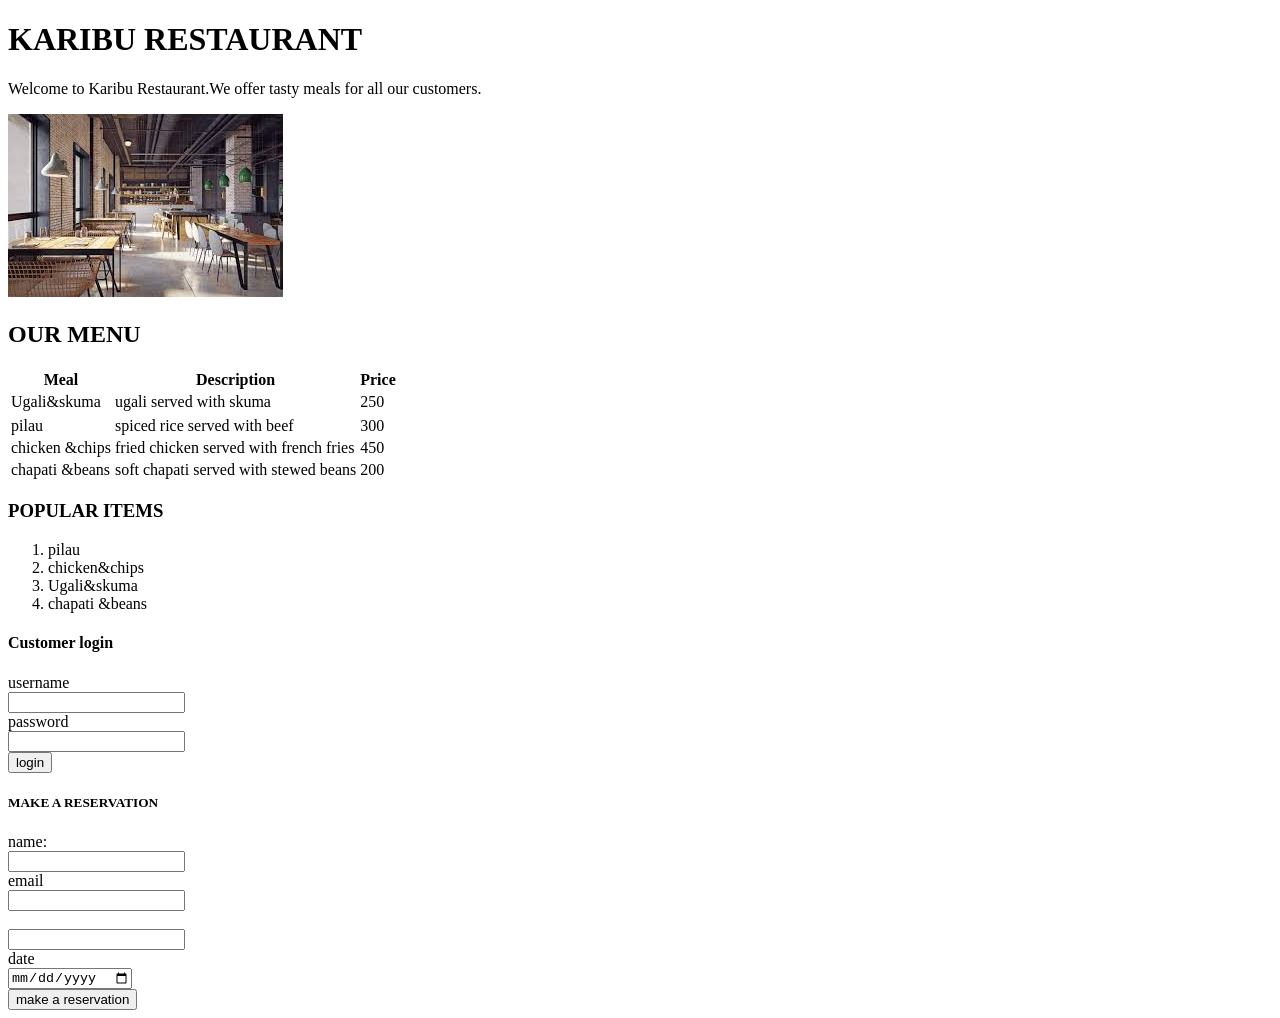
==== index.html @ 7292b0c2 "first commit" ====
<!DOCTYPE html>
<html lang="en">
<head>
    <meta charset="UTF-8">
    <meta name="viewport" content="width=device-width, initial-scale=1.0">
    <title>Document</title>
</head>
<body>
    <h1>KARIBU RESTAURANT</h1>
    <P>Welcome to Karibu Restaurant.We offer tasty meals for all our customers.</P>
    <img src="download.jpg" alt="">
    <h2>OUR MENU</h2>
    
    <TABLE>
        <th>Meal</th>
        <th>Description</th>
        <th>Price</th>
        <tr>
            <td>Ugali&skuma</td>
            <td>ugali served with skuma</td>
            <td>250</td>
            <tr>
              <tr>
                <td>pilau</td>
                <td>spiced rice served with beef</td>
                <td>300</td>
              </tr>  
              <tr>
                <td>chicken &chips</td>
                <td>fried chicken served with french fries</td>
                <td>450</td>
                </tr>
              <tr>
                <td>chapati &beans</td>
                <td>soft chapati served with stewed beans</td>
                <td>200</td>
              </tr>
                
                

                
            
            

        
    </TABLE>
    <h3>POPULAR ITEMS </h3>
    <Ol>
        <li>pilau</li>
        <li>chicken&chips</li>
        <li>Ugali&skuma</li>
        <li>chapati &beans</li>
    </Ol>

    <h4>Customer login</h4>

    <form action="">
        <label for="username">username</label><br>
        
        <input type="text"name id="username"><br>

        <label for="password">password</label><br>

        <input type="password"><br>

        <input type="button" value="login">

    </form>
    <h5>MAKE A RESERVATION</h5>
    <form action="">
        <label for="name">name:</label><br>
        <input type="text"name id="name"><br>
        <label for="email">email</label><br>
        <input type="email" name="" id=""><br>
        <label for="number of guests"></label><br>
        <input type="text" name id="number of guests"><br>
        <label for="date">date</label><br>
        <input type="date" name="" id=""><br>
        
        <input type="button" value="make a reservation">
    </form>
</body>
</html>
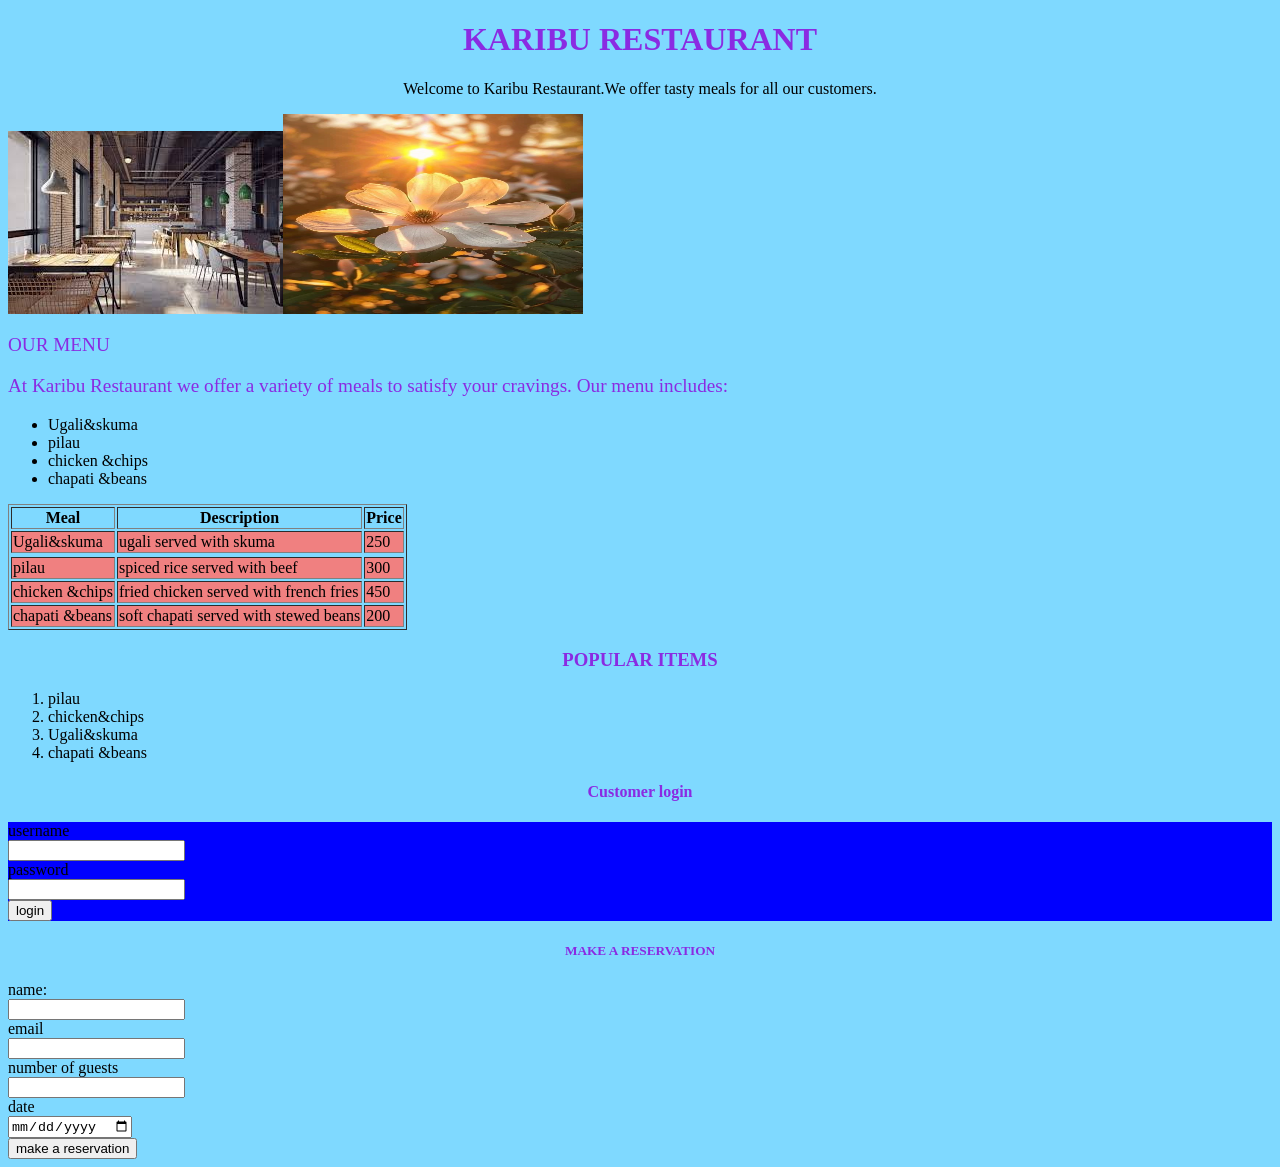
==== commit 3beacfc2: "services" ====
--- a/index.html
+++ b/index.html
@@ -3,34 +3,48 @@
 <head>
     <meta charset="UTF-8">
     <meta name="viewport" content="width=device-width, initial-scale=1.0">
-    <title>Document</title>
+    <title>KARIBU RESTAURANT</title>
+    <link rel="stylesheet" href="style.css">
+    <style>
+
+    </style>
 </head>
-<body>
-    <h1>KARIBU RESTAURANT</h1>
-    <P>Welcome to Karibu Restaurant.We offer tasty meals for all our customers.</P>
-    <img src="download.jpg" alt="">
-    <h2>OUR MENU</h2>
-    
-    <TABLE>
+
+
+<body style="background-color: rgb(127, 217, 255); ">
+    <h1 style="color: blueviolet; text-align: center;">KARIBU RESTAURANT</h1>
+    <P style="text-align: center;">Welcome to Karibu Restaurant.We offer tasty meals for all our customers.</P>
+    <img src="download.jpg"   alt=""><img src="StockCake-Sunlit_Blooming_Flower-1158457-medium.jpg"style="width: 300px; height: 200px;" alt="">
+    <h2 style="color: blueviolet;font-size: larger; font-weight: 300;">OUR MENU</h2> 
+    <div>
+        <p style="color: blueviolet; font-size: larger; font-weight: 300;">At Karibu Restaurant we offer a variety of meals to satisfy your cravings. Our menu includes:</p>
+        <ul>
+            <li>Ugali&skuma</li>
+            <li>pilau</li>
+            <li>chicken &chips</li>
+            <li>chapati &beans</li>
+        </ul>
+    </div>
+    <TABLE border="1">
         <th>Meal</th>
         <th>Description</th>
         <th>Price</th>
-        <tr>
+        <tr style="background-color: lightcoral;">
             <td>Ugali&skuma</td>
             <td>ugali served with skuma</td>
             <td>250</td>
             <tr>
-              <tr>
+              <tr style="background-color: lightcoral;">
                 <td>pilau</td>
                 <td>spiced rice served with beef</td>
                 <td>300</td>
               </tr>  
-              <tr>
+              <tr style="background-color: lightcoral  ;">
                 <td>chicken &chips</td>
                 <td>fried chicken served with french fries</td>
                 <td>450</td>
                 </tr>
-              <tr>
+              <tr style="background-color: lightcoral;">
                 <td>chapati &beans</td>
                 <td>soft chapati served with stewed beans</td>
                 <td>200</td>
@@ -44,17 +58,19 @@
 
         
     </TABLE>
-    <h3>POPULAR ITEMS </h3>
-    <Ol>
-        <li>pilau</li>
-        <li>chicken&chips</li>
-        <li>Ugali&skuma</li>
-        <li>chapati &beans</li>
-    </Ol>
+    <h3 style="color: blueviolet; text-align: center;">POPULAR ITEMS </h3>
+    <div>
+        <Ol>
+            <li>pilau</li>
+            <li>chicken&chips</li>
+            <li>Ugali&skuma</li>
+            <li>chapati &beans</li>
+        </Ol>
+    </div>
 
-    <h4>Customer login</h4>
+    <h4 style="color: blueviolet; text-align: center;">Customer login</h4>
 
-    <form action="">
+    <form action="" style="background-color: blue;">
         <label for="username">username</label><br>
         
         <input type="text"name id="username"><br>
@@ -66,13 +82,13 @@
         <input type="button" value="login">
 
     </form>
-    <h5>MAKE A RESERVATION</h5>
-    <form action="">
+    <h5 style="color: blueviolet; text-align: center;" class="form-reservation">MAKE A RESERVATION</h5>
+    <form action="" class="reservation">
         <label for="name">name:</label><br>
         <input type="text"name id="name"><br>
         <label for="email">email</label><br>
         <input type="email" name="" id=""><br>
-        <label for="number of guests"></label><br>
+        <label for="number of guests">number of guests</label><br>
         <input type="text" name id="number of guests"><br>
         <label for="date">date</label><br>
         <input type="date" name="" id=""><br>
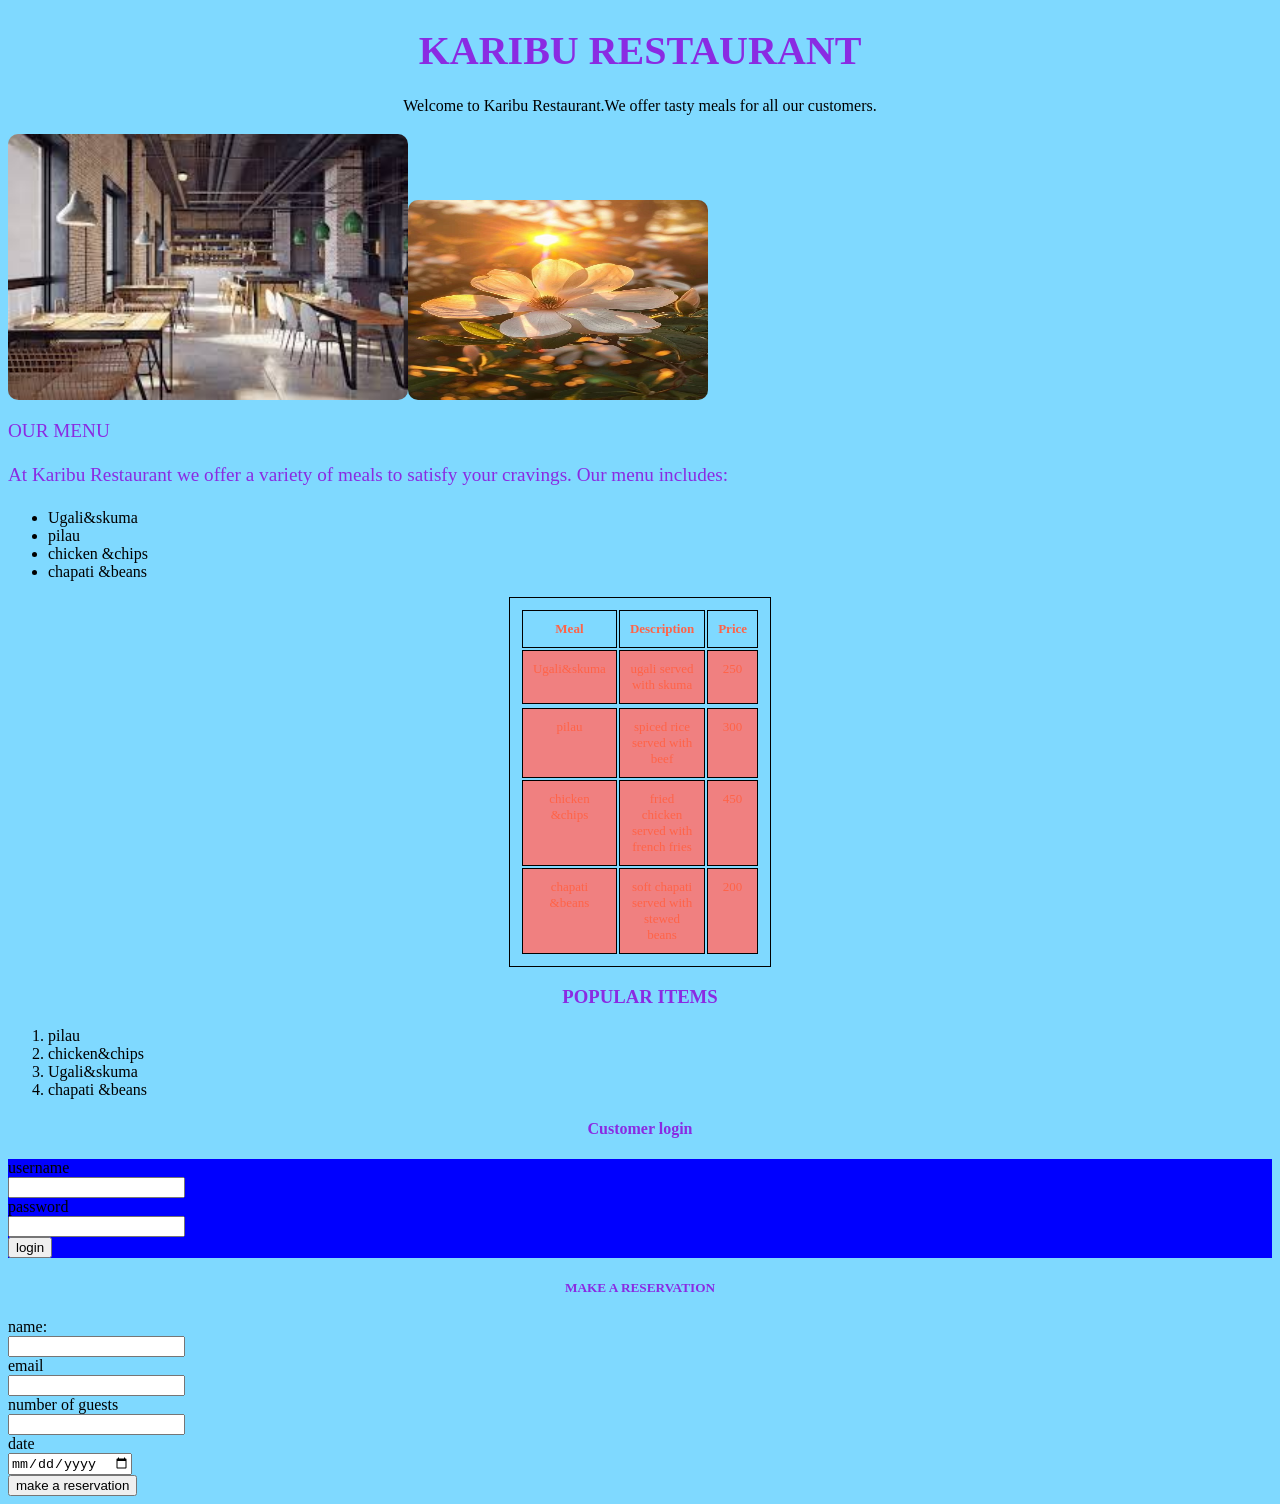
==== commit ac0b19e6: "first commit" ====
--- a/index.html
+++ b/index.html
@@ -25,7 +25,7 @@
             <li>chapati &beans</li>
         </ul>
     </div>
-    <TABLE border="1">
+    <table>
         <th>Meal</th>
         <th>Description</th>
         <th>Price</th>
--- a/style.css
+++ b/style.css
@@ -0,0 +1,45 @@
+h1 {
+    color: rosybrown;
+    font-size: 2.5em;
+    text-align: center;
+    margin-bottom: 20px;
+    padding-inline-end: 0dvb;
+}
+img {
+    box-decoration-break: slice;
+    margin: 0 auto;
+    width: 400px;
+    height: auto;
+    border-radius: 10px;
+}
+table {
+    width: 300px;
+    font-size: small;
+    border: 0cm;
+    margin: auto;
+    color: thistle;
+    box-decoration-break: slice;
+    padding: 0%;
+}
+p {
+    text-align: justify;
+    line-height: 1.5;
+
+}
+td, th {
+    border: 1px solid black;
+    padding: 4px;
+    text-align: center;
+}
+table ,td,th ,tr {
+    border-width: 1px;
+    border-style: solid;
+    border-color: black;
+    padding: 10px;
+    width: 10%;
+    color: tomato;
+    text-align: center;
+    vertical-align: text-bottom;
+    border-bottom: 1px solid black;
+    
+} 
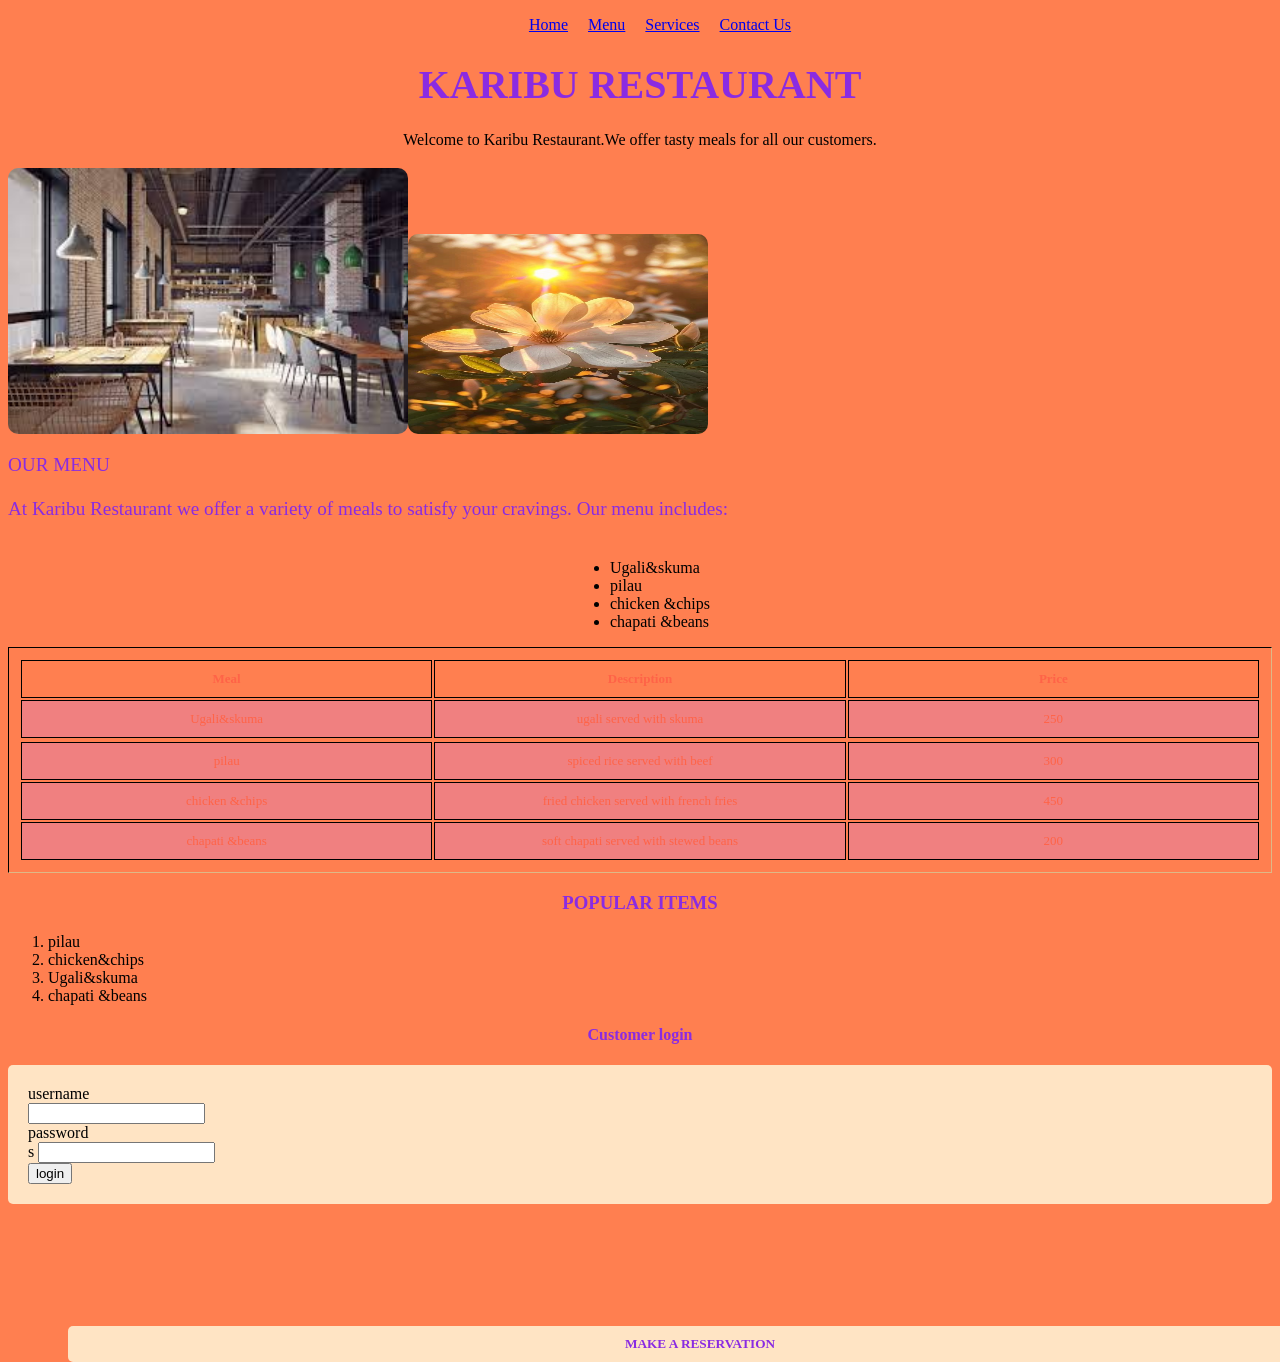
==== commit fa469d3b: "first commit" ====
--- a/index.html
+++ b/index.html
@@ -6,24 +6,79 @@
     <title>KARIBU RESTAURANT</title>
     <link rel="stylesheet" href="style.css">
     <style>
+        .form-reservation 
+            
+        {
+            background-color: bisque;
+            color: blueviolet;
+            padding: 10px;
+            border-radius: 5px;
+            position: relative; 
+            top: 100px;
+            left: 60px;
+        }
+        .reservation {
+            background-color: bisque;
+            padding: 20px;
+            border-radius: 5px;
+            position: relative; 
+            top: 100px;
+            left: 60px;
+            display: none;
+        }
+         table {
+            width: 100%;
+            border-right-color: burlywood;
+            border-bottom-color: burlywood;
+        }
+        .pop_container {
+            text-align: center;
+        }
+        .pop_list {
+            display: inline-block;
+            text-align: left;
+            
+            
+        }
+     nav ul {
+        list-style-type: none;
+        display: flex;
+        flex: row; 
+        justify-content: center;
+        gap: 20px;      
+    }    
+         
+            
+        
 
     </style>
 </head>
 
 
-<body style="background-color: rgb(127, 217, 255); ">
+<body style="background-color: coral; ">
+    <nav>
+        <ul>
+            <li><a href="index.html">Home</a></li>
+            <li><a href="menu.html">Menu</a></li>
+            <li><a href="services.html">Services</a></li>
+            <li><a href="contact.html">Contact Us</a></li>
+        </ul>
+    </nav>
     <h1 style="color: blueviolet; text-align: center;">KARIBU RESTAURANT</h1>
     <P style="text-align: center;">Welcome to Karibu Restaurant.We offer tasty meals for all our customers.</P>
     <img src="download.jpg"   alt=""><img src="StockCake-Sunlit_Blooming_Flower-1158457-medium.jpg"style="width: 300px; height: 200px;" alt="">
     <h2 style="color: blueviolet;font-size: larger; font-weight: 300;">OUR MENU</h2> 
     <div>
         <p style="color: blueviolet; font-size: larger; font-weight: 300;">At Karibu Restaurant we offer a variety of meals to satisfy your cravings. Our menu includes:</p>
-        <ul>
-            <li>Ugali&skuma</li>
-            <li>pilau</li>
-            <li>chicken &chips</li>
-            <li>chapati &beans</li>
-        </ul>
+        <div class="pop_container">
+        
+            <ul class="pop_list">
+                <li>Ugali&skuma</li>
+                <li>pilau</li>
+                <li>chicken &chips</li>
+                <li>chapati &beans</li>
+            </ul>
+        </div>
     </div>
     <table>
         <th>Meal</th>
@@ -70,19 +125,19 @@
 
     <h4 style="color: blueviolet; text-align: center;">Customer login</h4>
 
-    <form action="" style="background-color: blue;">
+    <form action="" style="background-color: bisque; padding: 20px; border-radius: 5px;">
         <label for="username">username</label><br>
         
         <input type="text"name id="username"><br>
 
         <label for="password">password</label><br>
-
+s
         <input type="password"><br>
 
         <input type="button" value="login">
 
     </form>
-    <h5 style="color: blueviolet; text-align: center;" class="form-reservation">MAKE A RESERVATION</h5>
+    <h5 style="color: blueviolet; text-align: center;" class="form-reservation" >MAKE A RESERVATION</h5>
     <form action="" class="reservation">
         <label for="name">name:</label><br>
         <input type="text"name id="name"><br>
